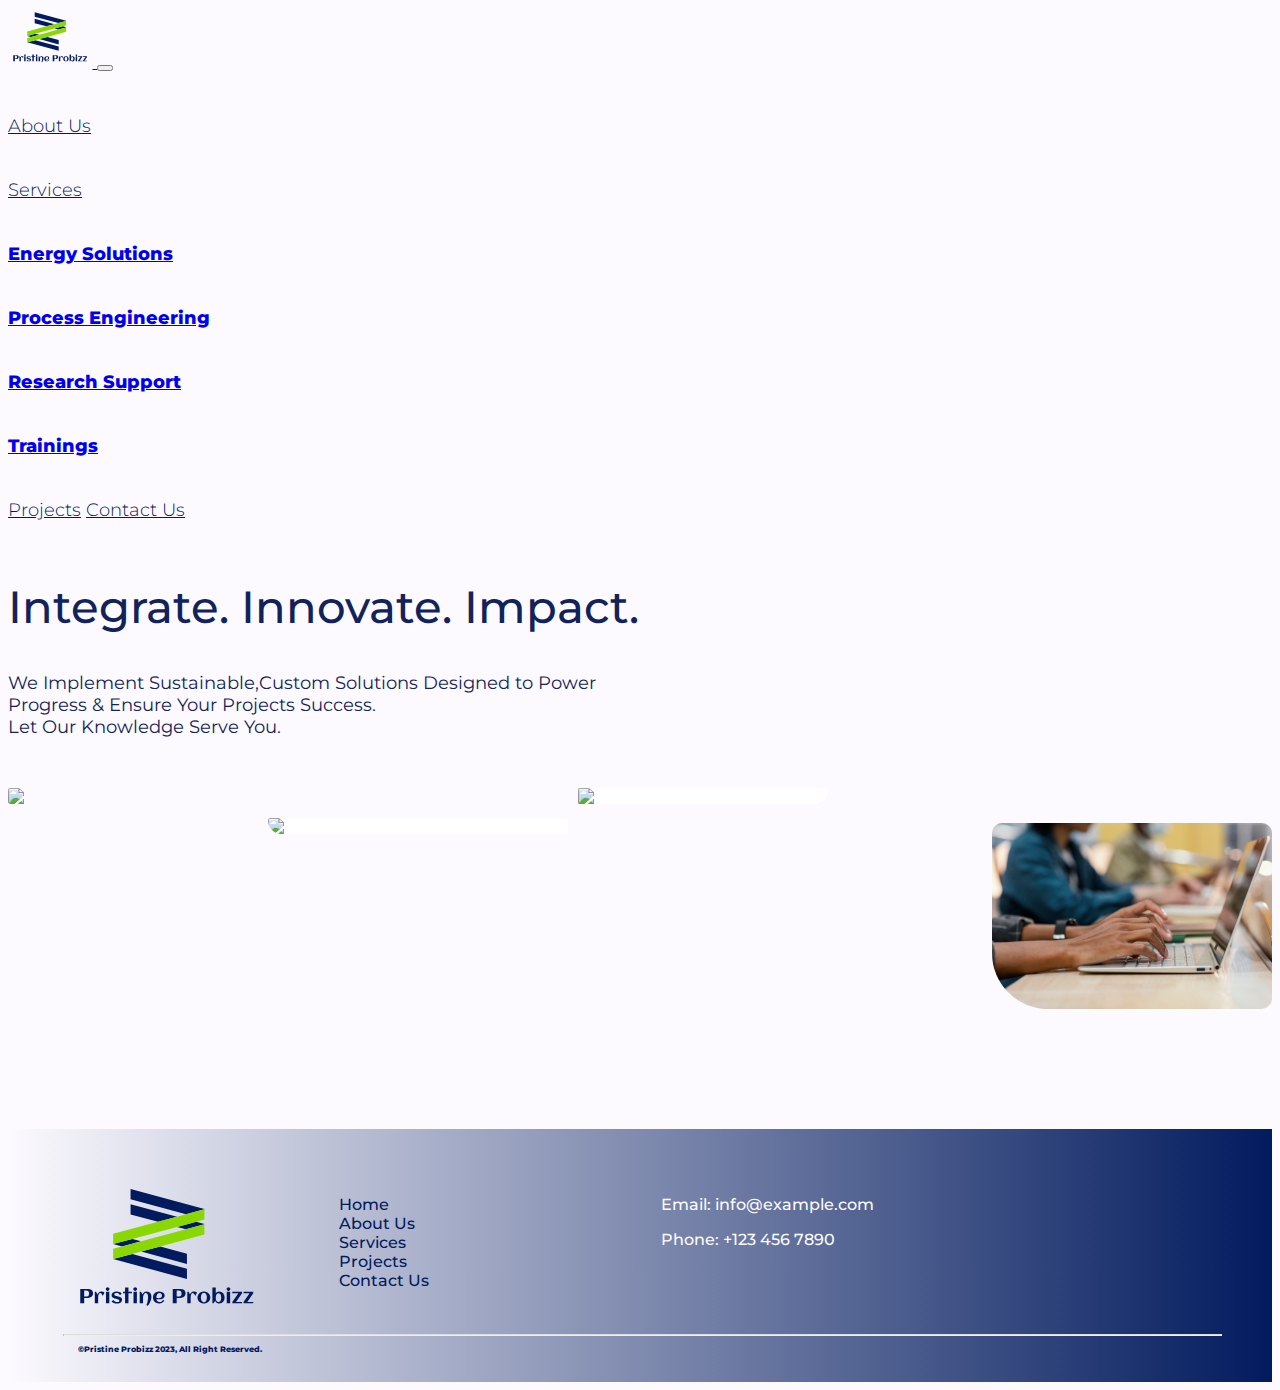
==== index.html @ affb6997 "Update and rename Index.html to index.html" ====
<!DOCTYPE html>
<html lang="en">

<head>
    <meta charset="UTF-8" />
    <meta name="viewport" content="width=device-width, initial-scale=1.0" />

    <!-- Bootstrap Style cdn link -->
    <link href="https://cdn.jsdelivr.net/npm/bootstrap@5.3.1/dist/css/bootstrap.min.css" rel="stylesheet"
        integrity="sha384-4bw+/aepP/YC94hEpVNVgiZdgIC5+VKNBQNGCHeKRQN+PtmoHDEXuppvnDJzQIu9" crossorigin="anonymous">

    <!-- custom style sheet -->
    <link rel="stylesheet" href="/Style.css" />

    <!-- bootstrap javascript and popper -->
    <script src="https://cdn.jsdelivr.net/npm/@popperjs/core@2.11.8/dist/umd/popper.min.js"
        integrity="sha384-I7E8VVD/ismYTF4hNIPjVp/Zjvgyol6VFvRkX/vR+Vc4jQkC+hVqc2pM8ODewa9r" crossorigin="anonymous">
    </script>
    <script src="https://cdn.jsdelivr.net/npm/bootstrap@5.3.1/dist/js/bootstrap.bundle.min.js"
        integrity="sha384-HwwvtgBNo3bZJJLYd8oVXjrBZt8cqVSpeBNS5n7C8IVInixGAoxmnlMuBnhbgrkm" crossorigin="anonymous">
    </script>

    <title>Pristine Probizz</title>
</head>

<body class="about-container">

    <nav class="navbar navbar-expand-lg about-nav px-4 px-lg-5">
        <a href="Index.html" class="navbar-brand d-flex align-items-center about-nav">
            <img src="/images/color_logo_transparent.svg" style="height:60px" alt="svg as an image" />
            <!-- <h1 class="m-0 text-logo fw-light">Pristine Probizz</h1> -->
        </a>
        <button type="button" class="navbar-toggler me-0" data-bs-toggle="collapse" data-bs-target="#navbarCollapse">
            <span class="navbar-toggler-icon"></span>
        </button>
        <div class="collapse navbar-collapse " id="navbarCollapse">
            <div class="navbar-nav ms-auto p-4 p-lg-0 ">
                <a href="About.html" class="nav-item nav-link about-nav active fw-light">About Us</a>
                <div class="nav-item dropdown">
                    <a href="#" class="nav-link about-nav dropdown-toggle fw-light" data-bs-toggle="dropdown"
                        aria-expanded="false">Services</a>
                    <div class="dropdown-menu bg-light m-0">
                        <a href="EnergySolutions" class="dropdown-item">Energy Solutions</a>
                        <div class="dropdown-divider"></div>
                        <a href="ProcessEngineering.html" class="dropdown-item">Process Engineering</a>
                        <div class="dropdown-divider"></div>
                        <a href="ResearchSupport.html" class="dropdown-item">Research Support</a>
                        <div class="dropdown-divider"></div>
                        <a href="Trainings.html" class="dropdown-item">Trainings</a>

                    </div>
                </div>
                <a href="Projects.html" class="nav-item nav-link about-nav fw-light">Projects</a>

                <!-- <a href="/Blog" class="nav-item nav-link about-nav fw-light">Blog</a> -->

                <a href="Contact-Us.html" class="nav-item nav-link about-nav fw-light">Contact Us</a>

            </div>

        </div>
    </nav>

    <div class="container home-container">
        <div class="row">
            <div class="home-header text-center">
                <h2 class="text-font-weight">Integrate. Innovate. Impact.</h2>
                <p class="text-font-weight">We Implement Sustainable,Custom Solutions Designed to
                    Power <br>Progress & Ensure Your Projects Success.
                    <br>Let Our Knowledge Serve You.</p>

            </div>
            <div class="home-img-group ">
                <img class="image1" src="/images/many-solar-panels.jpg"></img>
                <img class="image2" src="/images/home-pro-eng.jpg"></img>
                <img class="image3" src="/images/home-research-support.jpg"></img>
                <img class="image4" src="/images/home-train.jpg"></img>

            </div>

        </div>
    </div>

    <!-- footer Start -->

    <footer class="site-footer">
        <div class="footer-container">
            <div class="footer-logo">
                <img src="/images/color_logo_transparent.svg" style="height:140px" alt="svg as an image" />
            </div>
            <div class="footer-links text-font-weight ">
                <!-- <h3>Quick Links</h3> -->
                <ul>
                    <li><a href="#">Home</a></li>
                    <li><a href="#">About Us</a></li>
                    <li><a href="#">Services</a></li>
                    <li><a href="#">Projects</a></li>
                    <li><a href="#">Contact Us</a></li>
                </ul>
            </div>
            <div class="footer-contact text-font-weight">
              
                <p>Email: info@example.com</p>
                <p>Phone: +123 456 7890</p>
            </div>
            
        </div>
        <div class="copyright">
            <hr class="horizontal-rule">
            <p>&copy;Pristine Probizz 2023, All Right Reserved.</p>

        </div>
       
    </footer>


    
    <!-- Copyright End -->

</body>

</html>
---- Style.css ----
/* @import url('https://fonts.googleapis.com/css2?family=Playfair+Display:ital,wght@0,400;0,500;0,800;1,600&display=swap'); */
@import url('https://fonts.googleapis.com/css2?family=Montserrat:ital,wght@0,100..900;1,100..900&display=swap');

:root {
    --primary: #021b5e;
    --secondary: #8ad803;
    --light: #FCF7F7;
    --dark: #404A3D;
}

.fw-bold {
    font-weight: 700 !important;
}

.fw-medium {
    font-weight: 600 !important;
}

.fw-semi-bold {
    font-weight: 500 !important;
}

.fw-light {
    font-weight: 300 !important;
}

body {

    font-family: "Montserrat", sans-serif;
    font-weight: 800;
    font-size: 24px;

}

.home-container {
    height: 550px;
}

.home-header {
    margin-top: 30px;
    color: #12235B;

}

.home-header h2 {
    font-size: 45px;
}

.home-header p {
    margin-top: 30px;
    font-size: 18px;
    font-weight: 400;
}

.home-img-group {
    margin-top: 300px;
    transform: translateY(-250px);
    border: none;
    margin-bottom: 0px;
}

.image1 {
    width: 250px;
    height: auto;
    float: left;
    border-radius: 10px 10px 56px 10px;

}

.image2 {
    width: 300px;
    height: auto;
    margin-top: 30px;
    margin-left: 10px;
    background-color: white;
    float: left;
    border-radius: 10px 10px 10px 56px;
}

.image3 {
    width: 250px;
    height: auto;
    margin-left: 10px;
    background-color: white;
    float: left;
    border-radius: 10px 10px 76px 10px;
}

.image4 {
    width: 280px;
    height: auto;
    margin-top: 35px;
    /* margin-left: 10px; */
    background-color: white;
    border-radius: 10px 10px 10px 56px;

    float: right;
}


.navi-link,
.services-navbar {
    /* color: #12235B; */
    color: #F7F7F7;
    font-family: "Montserrat", sans-serif;
    font-size: large;
    line-height: 4rem;
}

.nav-link h5 {
    font-style: italic;
    line-height: 4rem;

}


/* About Page */
.about-container {
    background: #FCFAFF;
}

.about-nav {
    color: #021b5e;
    font-family: "Montserrat", sans-serif;
    font-size: large;
    line-height: 4rem;

}

.about-experience {
    background-color: #021b5e;
    color: whitesmoke;
    position: absolute;
    width: 100%;
    height: 100%;
    right: -45px;
    bottom: -45px;
    display: flex;
    flex-direction: column;
    align-items: center;
    justify-content: center;
}

/*** Service ***/
.service-item {
    position: relative;
    border-radius: 8px;
    box-shadow: 0 0 45px rgba(0, 0, 0, .07);
}

.text-logo-img {
    display: none;
}

.service-item .service-img {
    position: absolute;
    width: 100%;
    height: 100%;
    top: 0;
    left: 0;
    border-radius: 8px;
    overflow: hidden;
    z-index: -1;
}

.service-item .service-img img {
    position: absolute;
    width: 100%;
    height: 100%;
    left: 0;
    object-fit: cover;
    border-radius: 10px;
}

.service-item .service-img::before {
    position: absolute;
    content: "";
    width: 100%;
    height: 100%;
    top: 0;
    left: 0;
    background: rgba(0, 0, 0, .5);
    border-radius: 10px;
    z-index: 1;
}

.service-item .service-img::after {
    position: absolute;
    content: "";
    width: 100%;
    height: 100%;
    top: 0;
    left: 0;
    background: #FFFFFF;
    transition: .5s ease-out;
    z-index: 2;
}

.service-item:hover .service-img::after {
    width: 0;
    left: auto;
    right: 0;
}

.service-item .service-text .service-icon {
    width: 140px;
    height: 140px;
    padding: 15px;
    margin-top: -70px;
    margin-bottom: 40px;
    background: #FFFFFF;
    border-radius: 140px;
    overflow: hidden;
    box-shadow: 0 0 60px rgba(0, 0, 0, .1);
}

.service-item .service-text h5,
.service-item .service-text p {
    transition: .5s;
}

.service-item:hover .service-text h5,
.service-item:hover .service-text p {
    color: #FFFFFF;
    font-size: 24px;
}

.service-item:hover .service-text li {
    color: #FFFFFF;
    font-size: 24px;
}

.service-item .service-text .btn {
    color: var(--secondary);
    background: #FFFFFF;
    box-shadow: 0 0 45px rgba(0, 0, 0, .25);
}

.service-item .service-text .btn:hover {
    color: var(--dark);
    background: var(--secondary);
}

.copyright {
    font-size: 8px;
    color: #021b5e;
}

.horizontal-rule {
    border-top: 1px solid #ddd;
    margin-left: 55px;
    margin-right: 50px;
}

.copyright p {
    margin-left: 70px;
}

.square-color-dark {
    background-color: #021b5e;
}

.square-color-light {
    background-color: #e7e9ee;
    color: #1B1212;
}

.team-card {
    color: #021b5e;
}

/*** Team ***/
.team-item {
    position: relative;
    text-align: center;
    border-radius: 8px;
    box-shadow: 0 0 45px rgba(0, 0, 0, .07);
}

.team-item .btn {
    border-color: transparent;
    box-shadow: 0 0 45px rgba(0, 0, 0, .2);
}

/* Energy Solutions page */
.Hero-section {
    width: 100vw;
    height: 564px;
    display: inline-flex;
}

.section-title {
    /* display: inline-block; */
    margin-left: 50px;
    margin-top: 120px;


}

.section-title2 {
    margin-left: 30px;
    margin-top: 120px;
}

.section-title h2 {
    text-align: left;
    line-height: 1em;
    font-weight: 600;
    font-size: 57px;
    /* color: #021b5e; */
    text-shadow: 1px 1px 1px #021b5e;

}

.section-title span {
    text-shadow: none;
}

.section-title p {
    font-weight: 300;
    margin-top: 30px;
    color: #404A3D;
}

.background-section {
    /* display: inline-block; */
    margin-left: 30px;
    margin-top: 30px;

}

.background-section img {

    margin-left: 40px;
    width: 540px;
    height: auto;
    border-radius: 48px;
    margin-top: 0px;
    margin-bottom: 20px;
    min-height: 500px;
    color: white;
    text-align: center;

}

.background-section-training img {
    margin-left: 120px;
    width: 1040px;
    height: 450px;
    border-radius: 48px;
    margin-top: 10px;
    margin-bottom: 0px;
    /* min-height: 500px; */
    color: white;
    text-align: center;
}

.background-section p {
    margin-top: 60px;
    font-size: 1.7rem;
    /* padding-left: 250px; */
    margin-left: 260px;
}

.text-font-weight {
    font-weight: 500;
}

.esfont {
    font-size: 20px;
    text-align: justify;
    color: #1B1212;
}

.esfont2 {
    font-size: 24px;
    text-align: justify;
    color: #021b5e;
}

.parallax-text {
    text-align: justify;
}

.row-reverse-img {
    width: 100vw;
    height: 350px;
}

.postcard {
    flex-wrap: wrap;
    display: flex;
    box-shadow: 0 4px 21px -12px rgba(0, 0, 0, 0.66);
    border-radius: 10px;
    margin: 0 0 1rem 0;
    overflow: hidden;
    position: relative;
    color: #fcfaff;
}

/* card start */

h2 {
    font-weight: 900
}

.container-fluid {
    max-width: 100vw;
}

.card {
    background: #FCFDFF;
    box-shadow: 0 6px 10px rgba(0, 0, 0, .08), 0 0 6px rgba(0, 0, 0, .05);
    transition: .3s transform cubic-bezier(.155, 1.105, .295, 1.12), .3s box-shadow, .3s -webkit-transform cubic-bezier(.155, 1.105, .295, 1.12);
    border: 0;
    border-radius: 1rem;
    width: auto;
}

.card2 {
    background: #fcfaff;
    box-shadow: 0 6px 10px rgba(0, 0, 0, .08), 0 0 6px rgba(0, 0, 0, .05);
    transition: .3s transform cubic-bezier(.155, 1.105, .295, 1.12), .3s box-shadow, .3s -webkit-transform cubic-bezier(.155, 1.105, .295, 1.12);
    border: 0;
    /* border-radius: 1rem; */
    width: auto;
}

.card-img,
.card-img-top {
    border-top-left-radius: calc(1rem - 1px);
    border-top-right-radius: calc(1rem - 1px)
}

.card-img-top {
    width: 100%;
    max-height: 180px;
    object-fit: contain;
    padding: 30px
}

.card h2 {
    font-size: 1rem
}

.card:hover {
    transform: scale(1.05);
    box-shadow: 0 10px 20px rgba(0, 0, 0, .12), 0 4px 8px rgba(0, 0, 0, .06)
}

.svg-img {
    height: 30vh;
    max-width: 20vw;
}

.solutions-bg {
    background-color: #fcfaff;
}

.card-bg {
    background-color: #fcfaff;
}

/* Process Engineering */
.background-section2 {
    background-image: url('images/chem-pro.jpg');
    background-size: cover;
    background-position: center;
    min-height: 500px;
    color: white;
    text-align: center;


}

.box-image {
    height: 100vh;
    /* width: 100vw; */
}

.index {
    z-index: 2;
}

.sm-pop {
    background-color: #021b5e;
    color: #8ad803;
}

/* Research Support */
.background-section3 {
    background-image: url('images/library.jpg');
    background-size: cover;
    background-position: center;
    min-height: 250px;
    color: white;
    text-align: center;

}


.entrepreneurship-section {
    border-style: solid;
    border-radius: 20px;
    border-color: #021b5e;
    height: 400px;
    box-sizing: border-box;
    line-height: 1.3rem;
    margin-top: 5px;

}

.process-eng-section {
    border-style: solid;
    border-radius: 20px;
    border-color: #021b5e;
    height: 450px;
    box-sizing: border-box;

    line-height: 1.3rem;
}

.project-mgt-section {
    border-style: solid;
    border-radius: 20px;
    border-color: #021b5e;
    height: 450px;
    box-sizing: border-box;

    line-height: 1.3rem;
}

.text-color-training {
    color: #021b5e;
}



/* projects page */
.project-filter {
    justify-items: center;
    text-align: center;
    margin-inline: 5px 10px;
}

.grid--xl {
    display: grid;
    gap: 1.75rem;
}

.project-container {
    margin-left: 50px;
    margin-right: 50px;
}

.filter-tags {
    padding: 15px;
    border: .2rem solid #021b5e;
    border-radius: 20px;
    /* /* max-width: fit-content; */
    max-width: fit-content;
    display: flex;
    align-items: center;
    justify-content: center;
    flex-wrap: wrap;
    font-size: 20px;
    gap: 0.5rem clamp(.5rem, 1vw, 1rem);
}

.filter-btn-color {
    background-color: #021b5e;
}

.port-image {
    width: 100%;
    border-radius: 48px;
}

.col-md-3 {
    margin-bottom: 20px;
}

.each-item {
    position: relative;
    overflow: hidden;
}

.each-item:hover .cap2,
.each-item:hover .cap1 {
    left: 0px;
}

.cap1 {
    position: absolute;
    width: 100%;
    height: 70%;
    background: rgba(255, 255, 255, 0.5);
    top: 0px;
    left: -100%;
    padding: 10px;

    transition: all .5s;
}

.cap2 {
    position: absolute;
    width: 100%;
    height: 30%;
    background: rgba(0, 178, 255, 0.5);
    bottom: 0px;
    left: 100%;
    padding: 10px;

    transition: all .5s;
}
.training-section{
    margin: 20px 0px 0px 30px;
    
}

/* Footer */
.site-footer {
    height:fit-content;
    background: linear-gradient(to right, #FCFAFF, #021b5e);;
    color:#FCFAFF ;
    padding: 20px 0;
}

.footer-container {
    display: flex;
    flex-wrap: wrap;
    justify-content: space-between;
    padding: 0 10px;
}

.footer-logo img {
    margin-left: 50px;
    margin-top: 30px;
}

.footer-links,
.footer-contact {
    margin-top: 30px;
    font-size: medium;
}

.footer-logo,
.footer-links,
.footer-contact {
    flex: 1;
    min-width: 200px;
    margin-bottom: 5px;
}

.footer-links ul {
    list-style: none;
    padding: 0;
}

.footer-links ul li a {
    color: #021b5e;
    text-decoration: none;
}

.footer-links h3 {
    margin-top: 0;
    font-size: medium;

}

@media only screen and (max-width:767px) {
    body {
        background-image: url(images/skyscraper.jpg);
        height: 100vh;
    }

    .text-logo-h1 {
        display: none;
    }

    .text-logo-img {
        display: inline;
    }

    .m-navbar {
        background-color: #F7F7F7;
    }

    .background-section p {
        display: none;
    }

    .flex-row-reverse-mobile {
        flex-wrap: wrap;
        display: flex;
        flex-direction: row;
        align-items: flex-start;
        text-align: left;
    }

    .services-navbar {
        color: black;
    }

    .mobile-svg {
        display: none;


    }

    .footer-container {
        flex-direction: column;
        align-items: center;
    }

    .footer-logo,
    .footer-links,
    .footer-contact {
        min-width: 100%;
        text-align: center;
    }
}
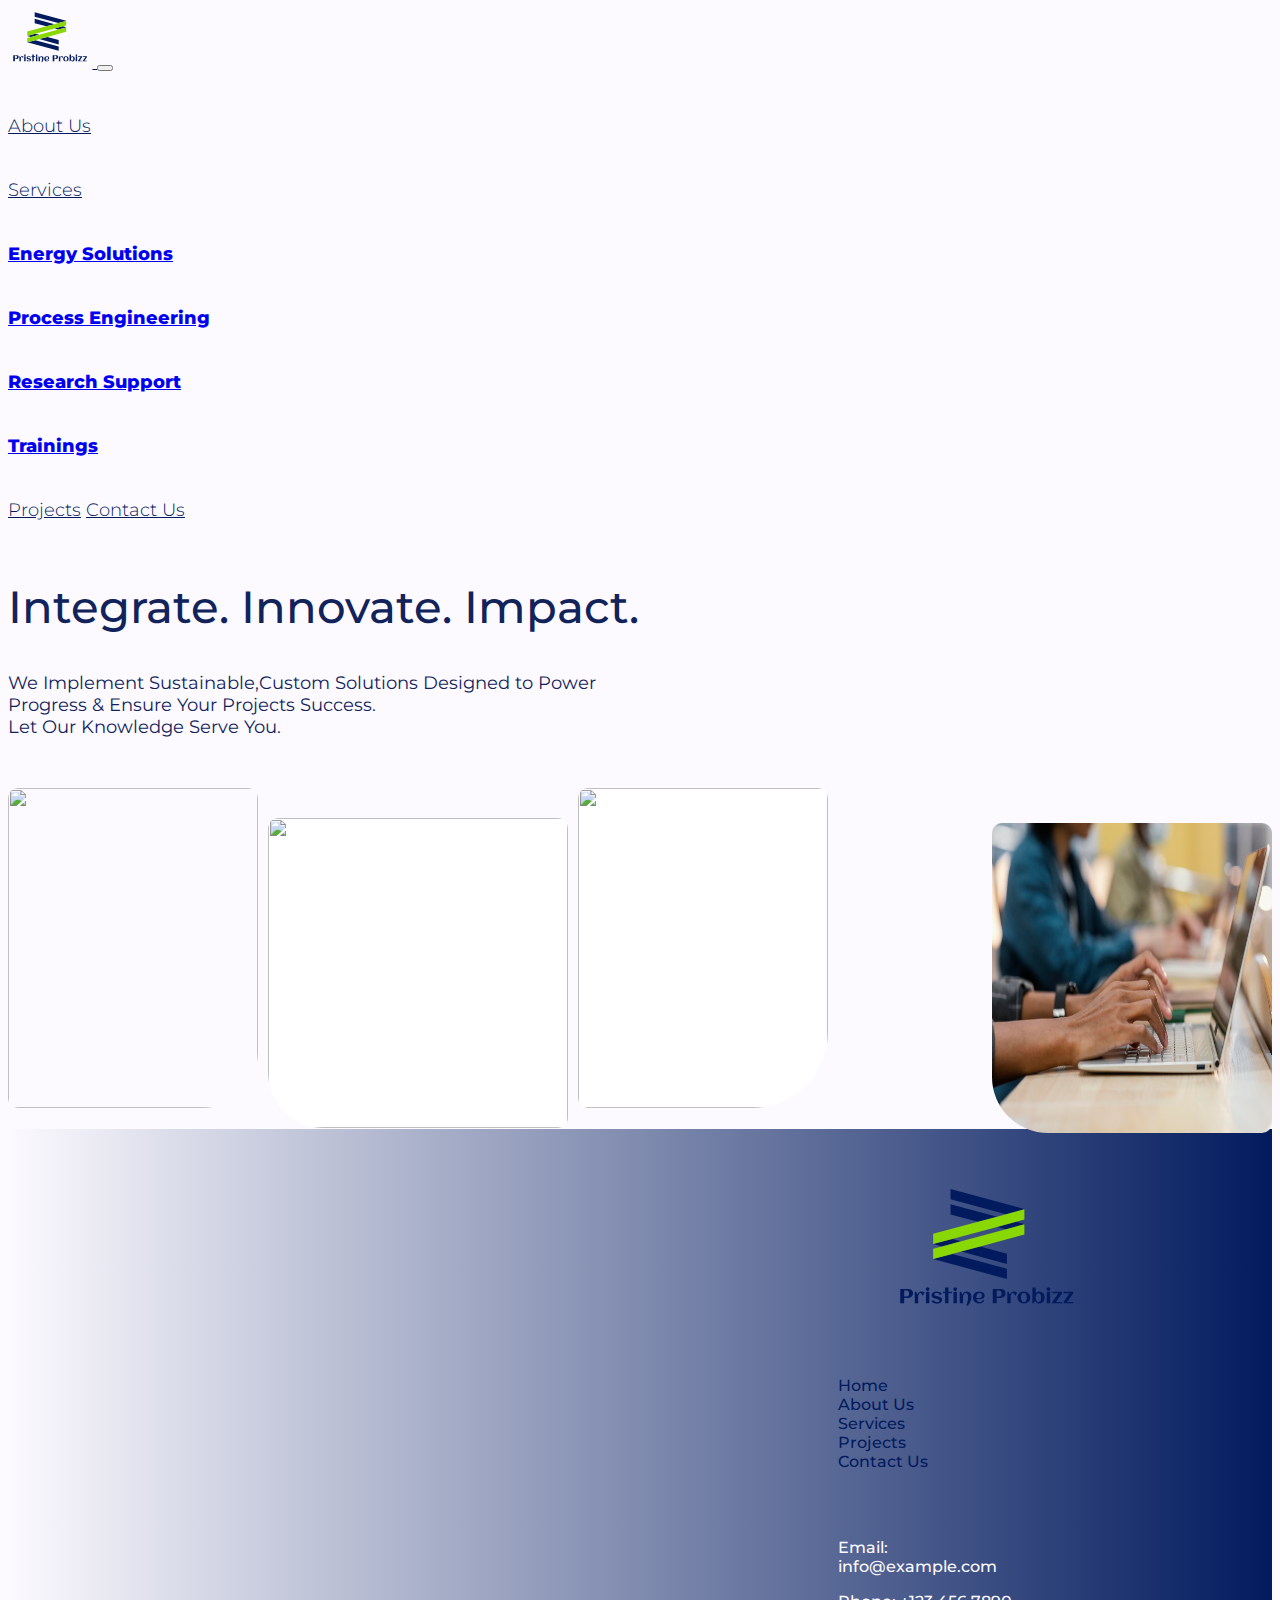
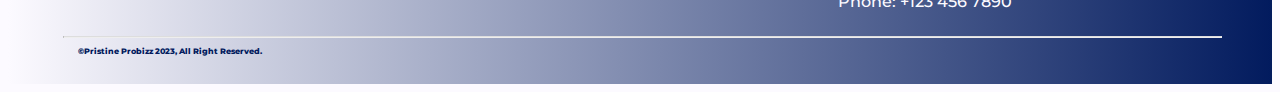
==== commit a5770668: "Update index.html" ====
--- a/index.html
+++ b/index.html
@@ -10,7 +10,7 @@
         integrity="sha384-4bw+/aepP/YC94hEpVNVgiZdgIC5+VKNBQNGCHeKRQN+PtmoHDEXuppvnDJzQIu9" crossorigin="anonymous">
 
     <!-- custom style sheet -->
-    <link rel="stylesheet" href="/Style.css" />
+    <link rel="stylesheet" href="Style.css" />
 
     <!-- bootstrap javascript and popper -->
     <script src="https://cdn.jsdelivr.net/npm/@popperjs/core@2.11.8/dist/umd/popper.min.js"
@@ -27,7 +27,7 @@
 
     <nav class="navbar navbar-expand-lg about-nav px-4 px-lg-5">
         <a href="Index.html" class="navbar-brand d-flex align-items-center about-nav">
-            <img src="/images/color_logo_transparent.svg" style="height:60px" alt="svg as an image" />
+            <img src="images/color_logo_transparent.svg" style="height:60px" alt="svg as an image" />
             <!-- <h1 class="m-0 text-logo fw-light">Pristine Probizz</h1> -->
         </a>
         <button type="button" class="navbar-toggler me-0" data-bs-toggle="collapse" data-bs-target="#navbarCollapse">
@@ -71,10 +71,10 @@
 
             </div>
             <div class="home-img-group ">
-                <img class="image1" src="/images/many-solar-panels.jpg"></img>
-                <img class="image2" src="/images/home-pro-eng.jpg"></img>
-                <img class="image3" src="/images/home-research-support.jpg"></img>
-                <img class="image4" src="/images/home-train.jpg"></img>
+                <img class="image1" src="images/many-solar-panels.jpg"></img>
+                <img class="image2" src="images/home-pro-eng.jpg"></img>
+                <img class="image3" src="images/home-research-support.jpg"></img>
+                <img class="image4" src="images/home-train.jpg"></img>
 
             </div>
 
@@ -86,7 +86,7 @@
     <footer class="site-footer">
         <div class="footer-container">
             <div class="footer-logo">
-                <img src="/images/color_logo_transparent.svg" style="height:140px" alt="svg as an image" />
+                <img src="images/color_logo_transparent.svg" style="height:140px" alt="svg as an image" />
             </div>
             <div class="footer-links text-font-weight ">
                 <!-- <h3>Quick Links</h3> -->
--- a/Style.css
+++ b/Style.css
@@ -61,7 +61,7 @@
 
 .image1 {
     width: 250px;
-    height: auto;
+    height: 320px;
     float: left;
     border-radius: 10px 10px 56px 10px;
 
@@ -69,7 +69,7 @@
 
 .image2 {
     width: 300px;
-    height: auto;
+    height: 310px;
     margin-top: 30px;
     margin-left: 10px;
     background-color: white;
@@ -79,7 +79,7 @@
 
 .image3 {
     width: 250px;
-    height: auto;
+    height: 320px;
     margin-left: 10px;
     background-color: white;
     float: left;
@@ -88,7 +88,7 @@
 
 .image4 {
     width: 280px;
-    height: auto;
+    height: 310px;
     margin-top: 35px;
     /* margin-left: 10px; */
     background-color: white;
@@ -719,4 +719,4 @@
         min-width: 100%;
         text-align: center;
     }
-}+}
